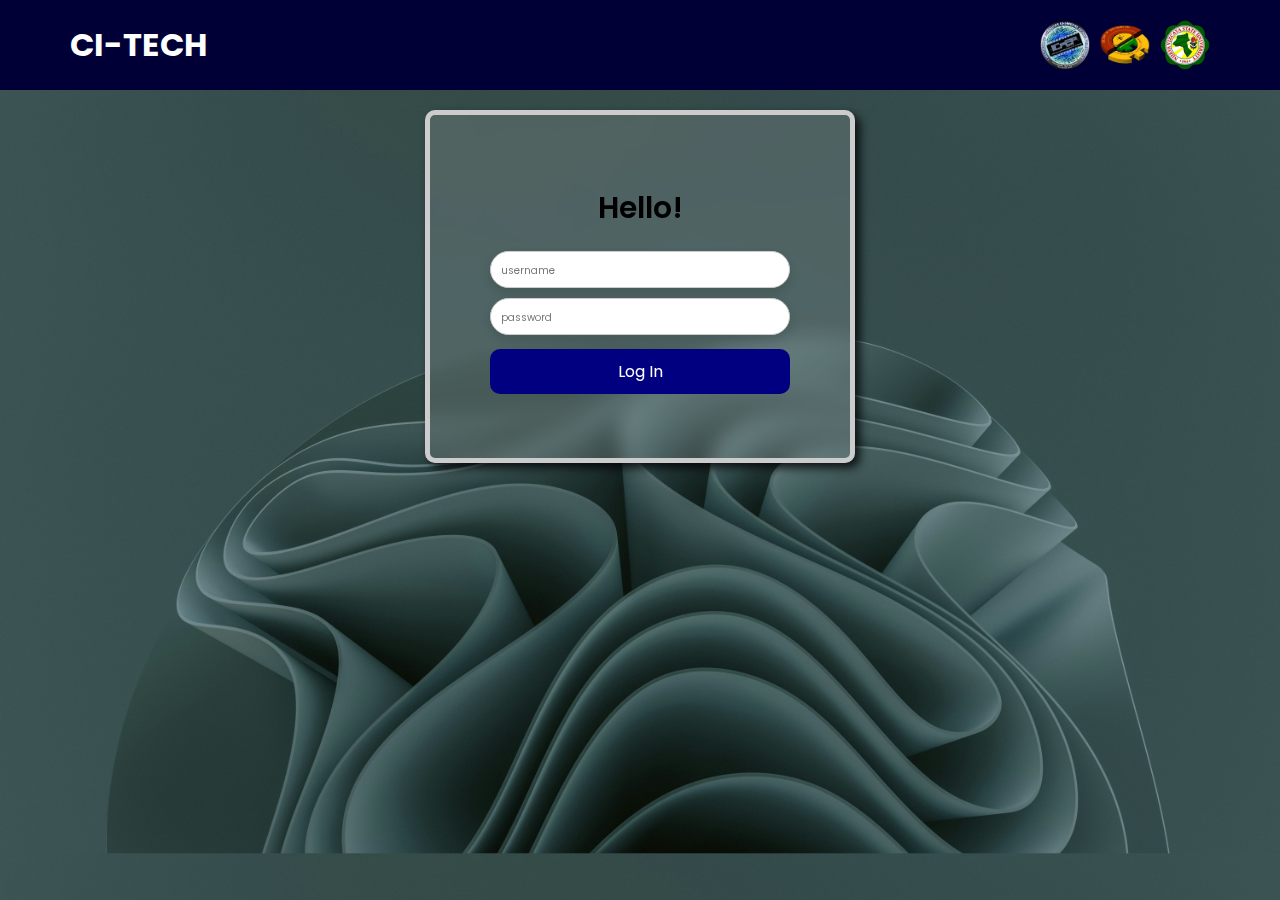
==== index.html @ 7e66216b "Add files via upload" ====
<!DOCTYPE html>
<html>
<head>
<title>CI-TECH Login</title>
<link rel="stylesheet" href="style.css">
</head>
<body>
<div class="header">
  <div class="title">CI-TECH</div>
  <div class="logos">
    <img src="logo1.png" alt="Logo 1" class="logo">
    <img src="logo2.png" alt="Logo 2" class="logo">
    <img src="logo3.png" alt="Logo 3" class="logo">
  </div>
</div>

<div class="login-form">
  <div class="login-header">
		<header>Hello!</header>
  </div>
  <form id="loginForm">  <!-- Added ID for JavaScript -->
    <input type="text" class="input" placeholder="username" id="username" name="username" required>
    <input type="password" class="input" placeholder="password" id="password" name="password" required>
    <button type="button" onclick="validateLogin()">Log In</button> <!-- Changed to button type and added onclick -->
  </form>
</div>

<script>
function validateLogin() {
  const usernameInput = document.getElementById('username').value;
  const passwordInput = document.getElementById('password').value;

  if (usernameInput === 'kupal' && passwordInput === '1234') {
    redirectToIndex();
  } else {
    // Login failed
    alert('Invalid username or password.');
  }
}
function redirectToIndex() {
  window.location.href = 'login.html'; // Replace with your actual index page URL
}
</script>


</body>
</html>
---- style.css ----
@import url('https://fonts.googleapis.com/css2?family=Poppins:wght@400;500&display=swap');
body {
  font-family: 'Poppins',sans-serif;
  margin: 0;
  padding: 0;
  background-image:url("bg.jpg");
  background-size:cover;
}

.header {
  display: flex;
  justify-content: space-between;
  align-items: center;
  padding: 20px;
  background-color: #000036;
}

.logos {
  display: flex;
  margin-right: 50px;
}

.logo {
  width: 50px;
  height: 50px;
  margin-left: 10px;
}

.title {
  color: #ffffff;
  font-size: 2em;
  font-weight: bold;
  margin-left: 50px; 
}
.login-header{
    text-align: center;
    margin: 10px 0 20px 0;
}
.login-header header{
    color: #000;
    font-size: 30px;
    font-weight: 600;
}
.login-form {
 background-color: rgba(255,255,255,0.13);
 backdrop-filter: blur(10px);
  padding:60px;
  border: 5px solid #ccc;
  border-radius: 10px;
  box-shadow: 5px 5px 10px rgba(0, 0, 0, 0.8);
  margin: 20px auto; /* Center the form horizontally */
  width: 300px; /* Set a width for better layout */
}


.login-form input[type="text"],
.login-form input[type="password"] {
  width: 100%;
  padding: 10px;
  margin-bottom: 10px;
  border: 1px solid #ccc;
  border-radius: 50px;
  box-sizing: border-box;
  box-shadow: 0px 5px 10px 1px rgba(0,0,0,0.1);
 
}

::placeholder {
	font-family: 'Poppins',sans-serif;
	font-size: 10px;
}

.input:focus{
	width: 105%;
}

.login-form button {
  background-color: #000080;
  font-family: 'Poppins',sans-serif;
  border: none;
  color: white;
  padding: 10px 20px;
  text-align: center;
  text-decoration: none;
  display: block; /* Make the button take full width */
  font-size: 16px;
  margin: 4px 0; /* Adjust margin */
  cursor: pointer;
  border-radius: 10px;
  width: 100%; /* Make the button take full width */
}

.dashboard-buttons {
  display: flex;
  flex-direction: column; /* Stack buttons vertically */
  justify-content: center; /* Center the buttons vertically */
  align-items: center; /* Center the buttons horizontally */
  padding: 20px;
  height: 60vh; /* Optional: Make the container take full viewport height */
}

.dashboard-button {
  background-color: #000080;
  box-shadow: 5px 5px 10px rgba(0, 0, 0, 0.8);
  font-family: 'Poppins',sans-serif;
  border: none;
  color: white;
  padding: 10px 20px;
  text-align: center; 
  text-decoration: none;
  display: flex;
  flex-direction: column;
  align-items: center; 
  font-size: 20px;
  margin-bottom: 20px; /* Space between buttons */
  cursor: pointer;
  border-radius: 100px;
  width: 30%;
  box-sizing: border-box;
}

.logo-2 {
  width: 80px;
  height: 80px;
  margin-bottom: 5px;
}
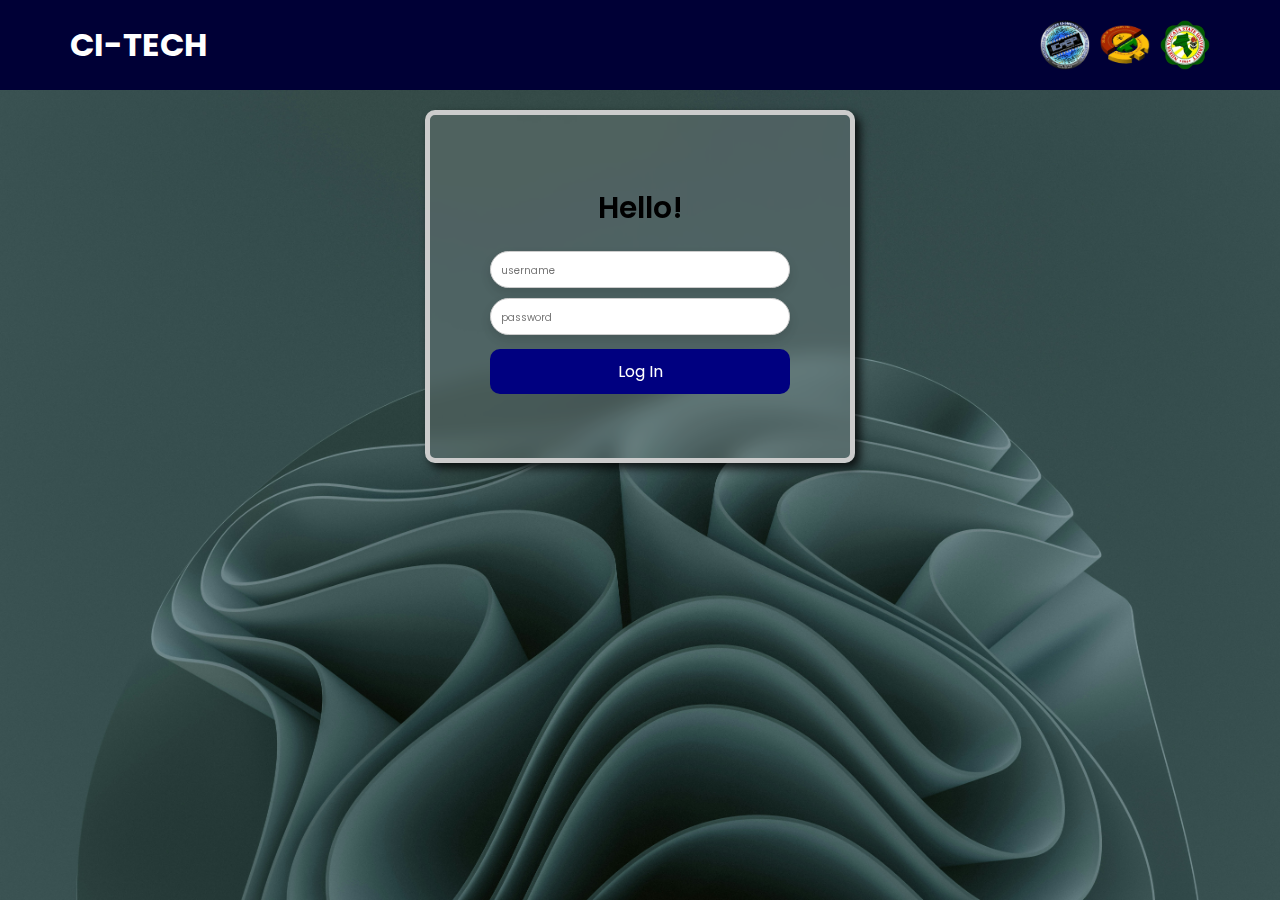
==== commit b009a30d: "Add files via upload" ====
--- a/index.html
+++ b/index.html
@@ -2,6 +2,7 @@
 <html>
 <head>
 <title>CI-TECH Login</title>
+ <meta name="viewport" content="width=device-width, initial-scale=1.0">
 <link rel="stylesheet" href="style.css">
 </head>
 <body>
--- a/style.css
+++ b/style.css
@@ -3,8 +3,13 @@
   font-family: 'Poppins',sans-serif;
   margin: 0;
   padding: 0;
-  background-image:url("bg.jpg");
-  background-size:cover;
+  /* Background image style */
+  background-image: url("bg.jpg");
+  background-size: cover; /* Cover the entire viewport */
+  background-repeat: no-repeat; /* Prevent repeating */
+  background-position: center; /* Center the image */
+  background-attachment: fixed; /* Keep the image fixed while scrolling */
+  min-height: 100vh; /* Ensure the body takes up full viewport height */
 }
 
 .header {
